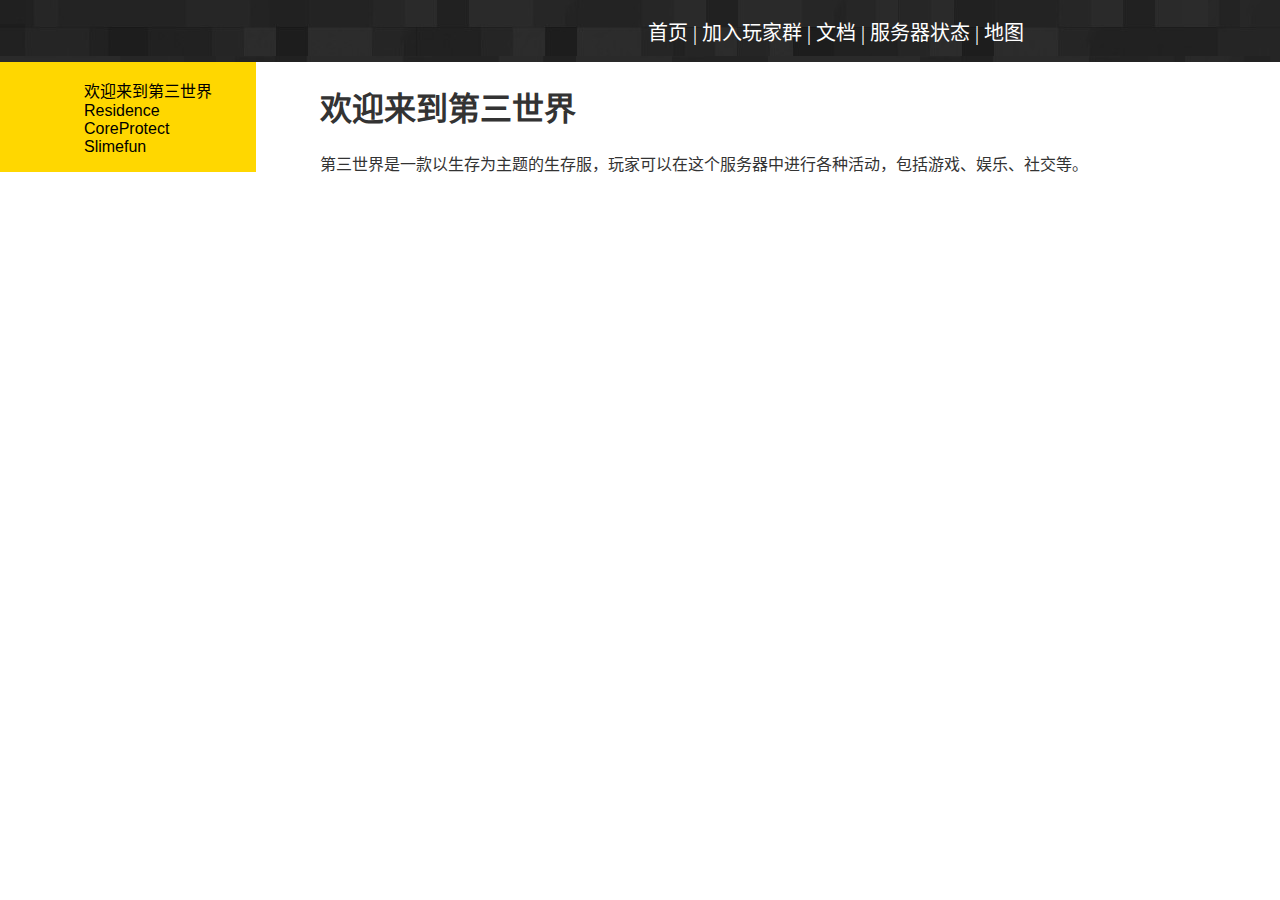
==== documentation/index.html @ 8ef0d5c8 "增加：服务器状态网页，文档网页 修改：joion_group.html 为 join-group.html  33行的 onclick="/join-group" 改为 href="/join-gro" ====
<!DOCTYPE html>
<html lang="zh-CN" dir="ltr">

<head>
  <meta charset="utf-8">
  <title>文档</title>
  <link rel="stylesheet" href="/documentation/assets/style.css">
  <link rel="stylesheet" href="/styles/style.css" />
</head>

<body>
  <header class="primary">
    <nav class="primary">
      <ul>
        <li><a href="/">首页</a></li>
        <li><a href="/join_group">加入玩家群</a></li>
        <li><a href="/documentation">文档</a></li>
        <li><a href="/status">服务器状态</a></li>
        <li><a href="/map">地图</a></li>
      </ul>
    </nav>
  </header>
  <main>
    <div class="menu">
      <ul>
        <li><a href="/documentation">欢迎来到第三世界</a></li>
        <li><a href="Residence.html">Residence</a></li>
        <li><a href="CoreProtect.html">CoreProtect </a></li>
        <li><a href="Slimefun.html">Slimefun</a></li>
      </ul>
    </div>
    <div class="content">
      <h1>欢迎来到第三世界</h1>
      <p>第三世界是一款以生存为主题的生存服，玩家可以在这个服务器中进行各种活动，包括游戏、娱乐、社交等。</p>
    </div>
  </main>
</body>

</html>
---- documentation/assets/style.css ----
* ul{
    list-style-type: none;
}
.menu{
	background-color:#FFD700;
	width:20%;
	float:left;
	display:flex;
	justify-content: center;
	align-items: center;
	position: fixed;
}
.menu a{
	text-decoration: none;
	color:black;
}
.content{
	position: relative;
	left: 20%;
	padding-left: 5%;
	width:75%;
	float:left;
}
.content a{
	text-decoration: none;
	color: #0000cc;
}
a:hover {
	text-decoration: underline;
}
---- styles/style.css ----
@font-face {
  font-family: "Minecraft AE";
  src:
    url("/fonts/Minecraft AE.woff2") format("woff2");
}

body {
  background-color: #fff;
  color: #333;
  font-family: Lato, sans-serif;
  box-sizing: border-box;
  margin: 0;
  padding: 0;
}

header.primary{
  position: fixed;
  top: 0px;
  left: 0px;
  width: 100%;
  height: 62px;
  background-color: black;
  background-image: url("../images/header_bg.jpg");
  z-index: 99;
  font-family: 黑体;
}

header.primary img.logo {
  position: fixed;
  top: 0px;
  left: 5%;
  height: 90px;
}

header.primary nav {
  position: fixed;
  right: 20%;
  height: 62px;
  display: flex;
  flex-direction: column;
  justify-content: center;
  color: white;
  text-align: center;
  font-size: 20px;
}

nav.primary ul {
  list-style-type: none;
  padding-left: 0;
}

nav.primary li {
  display: inline-block;
}

nav.primary a{
  color: white;
  text-decoration: none;
}

nav.primary a:hover{
  color: #fc0;
}

nav.primary li + li:before {
  content: "  |  ";
}

main{
  margin-top: 62px;
  width: 100%;
}

main > div{
  display: block;
}

img.cover{
  width: 100%;
}

div.join {
  margin: 40px;
  margin-left: 15%;
  margin-right: 15%;
}

div.intro{
  margin: 40px;
  margin-left: 15%;
  margin-right: 15%;
}

div.intro div.intro-box{
  margin-top: 40px;
  display: flex;
  flex-flow: raw nowrap;
  justify-content: space-between;
}

div.intro div.intro-box div{
  display: flex;
  flex-direction: column;
  align-items: center;
  justify-content: flex-start;
}

div.intro-box p{
  margin: 5px;
}

div.more-intro{
  margin: 40px;
  margin-left: 15%;
  margin-right: 15%;
  margin-top: 100px;
  display: flex;
  flex-flow: raw nowrap;
  justify-content: space-between;
}

div.more-intro-text{
  width: 55%;
}

div.more-intro-text div{
  margin-left: 25px;
}

footer.primary{
  display: flex;
  flex-direction: column;
  justify-content: center;
  background-color: #5ba8ff;
  height: fit-content;
  color: #2d3333;
}

footer.primary ul {
  list-style-type: none;
  padding-left: 0;
}

footer.primary li {
  display: inline-block;
}

footer.primary a{
  color: #2d3333;
  text-decoration: none;
}

footer.primary li + li:before {
  content: "  |  ";
}

.center-text{
  text-align: center;
}

.real-hidden {
  position: fixed;
  height: 0px;
  width: 0px;
  padding: 0px;
  margin: 0px;
  border: 0px;
  top: 0px;
  left: 0px;
  outline: none;
}

.minecraft-button{
  background-image: url("../images/minecraft-button-big.png");
  background-size: 100% 100%;
  border: none;
  padding: none;
  width: 660px;
  height: 66px;
  font-family: "Minecraft AE";
  font-size: 25px;
  color: #e0e0e0;
  text-shadow: 1.5px 1.5px #383838;
  text-align: center;
}

.minecraft-button:hover{
  background-image: url("../images/minecraft-button-hover-big.png");
}

div.cover button.copy-address{
  position: absolute;
  top: 290px;
  left: 0;
  right: 0;
  margin: auto;
}

div.cover button.baidu-download{
  position: absolute;
  top: 370px;
  left: 0;
  right: 0;
  margin: auto;
}

div.cover button.join-group{
  position: absolute;
  top: 450px;
  left: 0;
  right: 0;
  margin: auto;
}
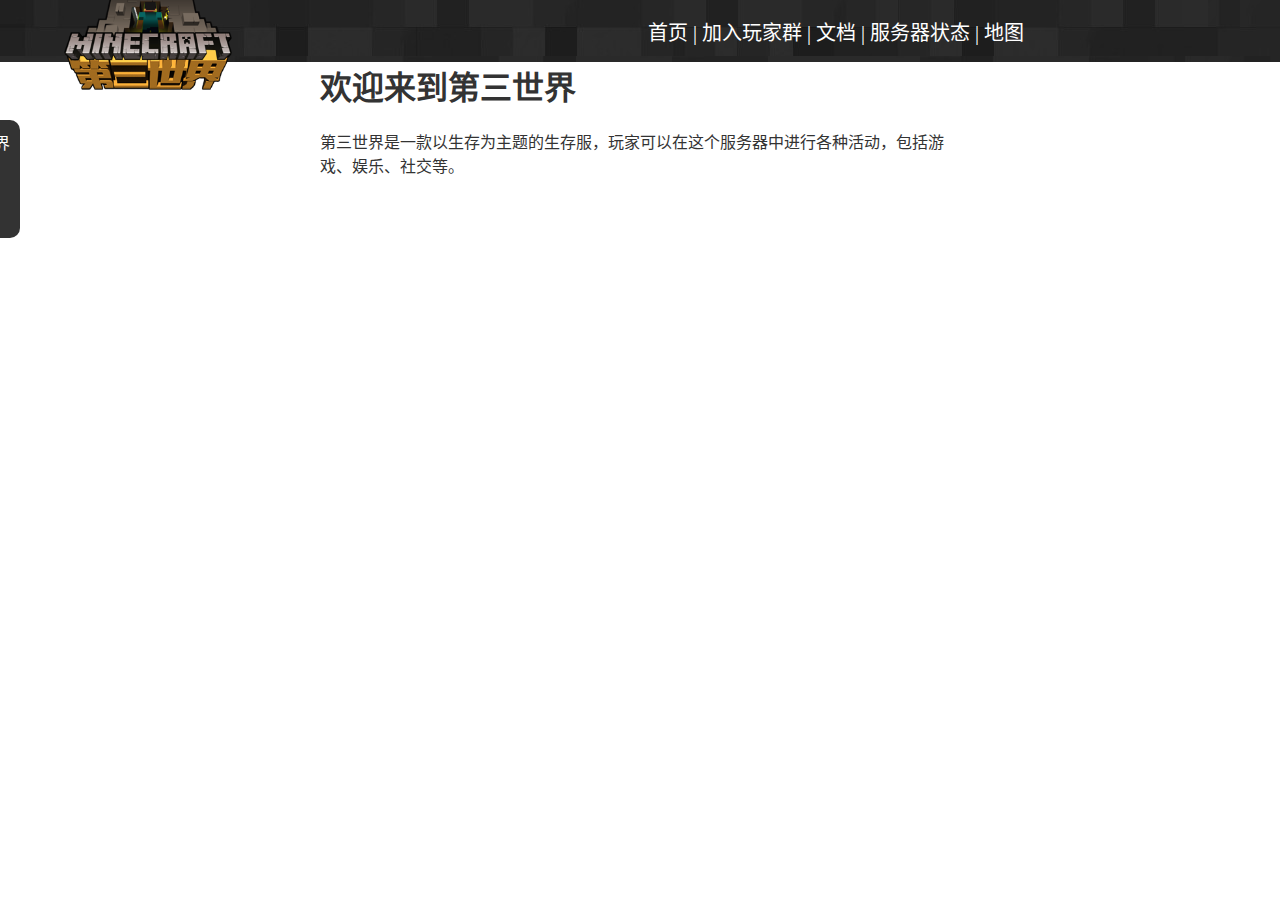
==== commit b1023619: "优化文档的侧边栏" ====
--- a/documentation/index.html
+++ b/documentation/index.html
@@ -10,6 +10,7 @@
 
 <body>
   <header class="primary">
+    <img class="logo" alt="Logo" src="/images/logo.png" />
     <nav class="primary">
       <ul>
         <li><a href="/">首页</a></li>
@@ -21,7 +22,7 @@
     </nav>
   </header>
   <main>
-    <div class="menu">
+    <div class="sidebar" id="sidebar">
       <ul>
         <li><a href="/documentation">欢迎来到第三世界</a></li>
         <li><a href="Residence.html">Residence</a></li>
@@ -36,4 +37,4 @@
   </main>
 </body>
 
-</html>+</html>
--- a/documentation/assets/style.css
+++ b/documentation/assets/style.css
@@ -1,30 +1,48 @@
-* ul{
-    list-style-type: none;
+* ul {
+	list-style-type: none;
 }
-.menu{
-	background-color:#FFD700;
-	width:20%;
-	float:left;
-	display:flex;
-	justify-content: center;
-	align-items: center;
-	position: fixed;
+
+.content {
+	width: 50%;
+	margin: auto;
 }
-.menu a{
-	text-decoration: none;
-	color:black;
-}
-.content{
-	position: relative;
-	left: 20%;
-	padding-left: 5%;
-	width:75%;
-	float:left;
-}
-.content a{
+
+.content a {
 	text-decoration: none;
 	color: #0000cc;
 }
+
 a:hover {
 	text-decoration: underline;
+}
+
+.sidebar {
+	padding: 10px;
+	width: 10%;
+	background-color: #333333;
+	border-top-right-radius: 10px;
+	border-bottom-right-radius: 10px;
+	position: fixed;
+	top: 120px;
+	left: -10%;
+	transition: left 0.3s ease;
+}
+
+.sidebar:hover {
+	left: 0;
+}
+
+.sidebar ul {
+	list-style: none;
+	padding: 0;
+	margin: 0;
+}
+
+.sidebar ul li {
+	margin-bottom: 5px;
+}
+
+.sidebar ul li a {
+	text-decoration: none;
+	color: #fff;
 }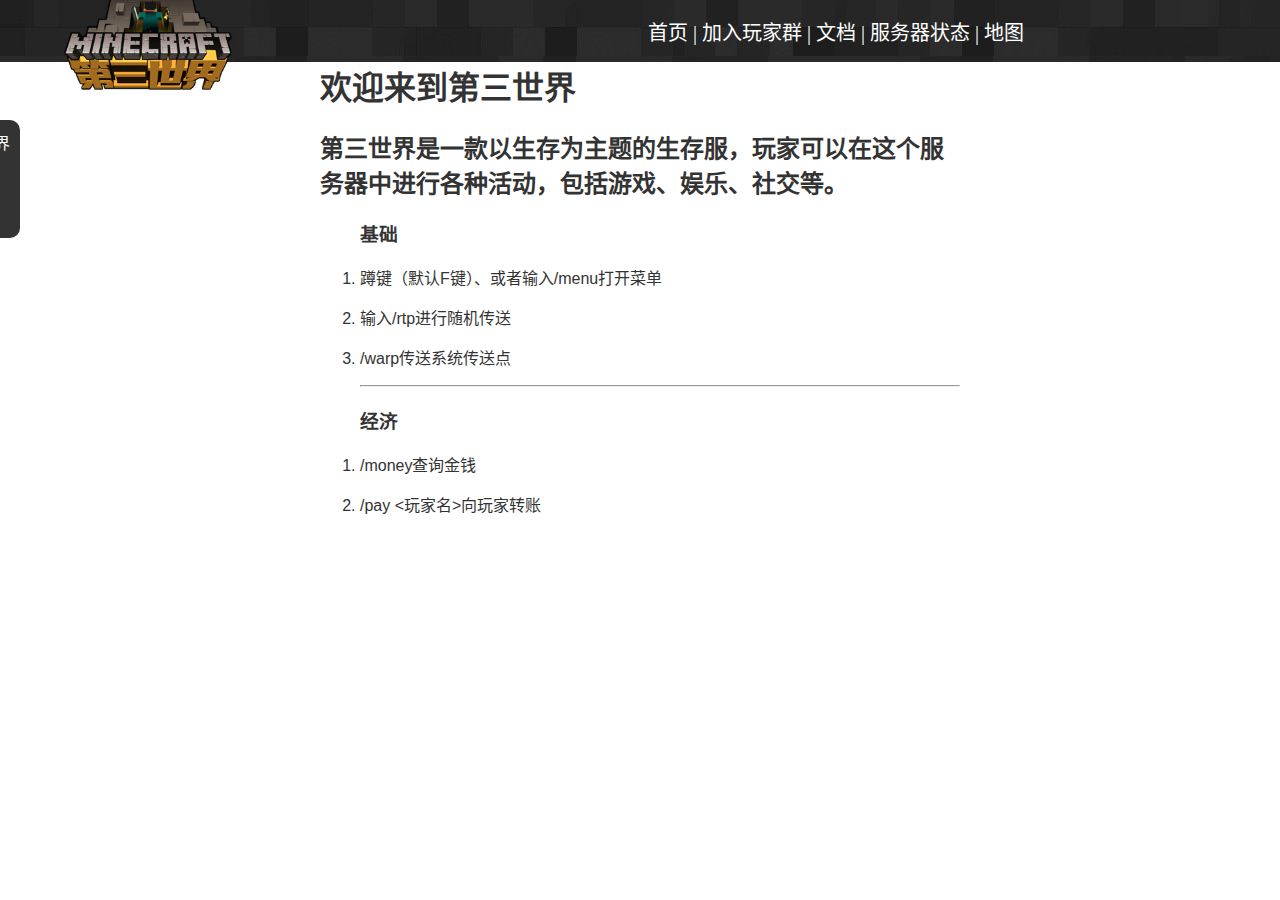
==== commit 3651fbc7: "更新文档" ====
--- a/documentation/index.html
+++ b/documentation/index.html
@@ -32,7 +32,19 @@
     </div>
     <div class="content">
       <h1>欢迎来到第三世界</h1>
-      <p>第三世界是一款以生存为主题的生存服，玩家可以在这个服务器中进行各种活动，包括游戏、娱乐、社交等。</p>
+      <h2>第三世界是一款以生存为主题的生存服，玩家可以在这个服务器中进行各种活动，包括游戏、娱乐、社交等。</h2>
+      <ol>
+        <h3>基础</h3>
+        <li><p>蹲键（默认F键）、或者输入/menu打开菜单</p></li>
+        <li><p>输入/rtp进行随机传送</p></li>
+        <li><p>/warp传送系统传送点</p></li>
+        <hr>
+      </ol>
+      <ol>
+        <h3>经济</h3>
+        <li><p>/money查询金钱</p></li>
+        <li><p>/pay <玩家名>向玩家转账</p></li>
+      </ol>
     </div>
   </main>
 </body>
